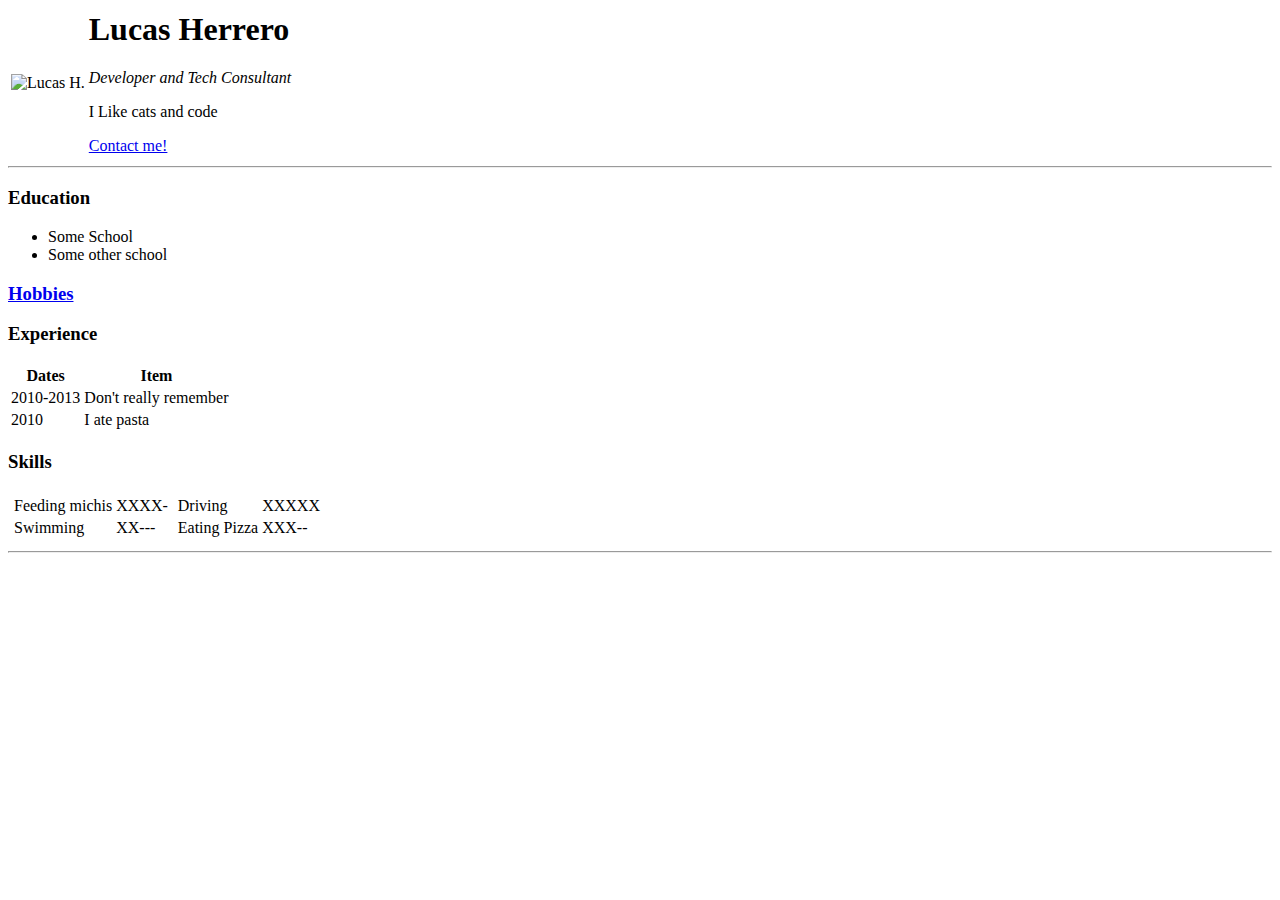
==== index.html @ 36789ba9 "Update and rename CV.html to index.html" ====
<html lang="en">
<head>
    <meta charset="UTF-8">
    <title>Lucas - Personal site</title>
</head>
<body>
<table>
    <td><img src="https://i.pinimg.com/564x/da/9b/8d/da9b8dacb43be38faf56270a30c34738.jpg" alt="Lucas H."></td>
    <td><h1>Lucas Herrero</h1>
        <p><em>Developer and Tech Consultant</em></p>
        <p>I Like cats and code</p>
        <p><a href="contact.html">Contact me!</a></p></td>
</table>
<hr>
<h3>Education</h3>
<ul>
    <li>Some School</li>
    <li>Some other school</li>
</ul>
<h3><a href="hobbies.html">Hobbies</a></h3>
<h3>Experience</h3>
<table>
    <thead>
    <th>Dates</th>
    <th>Item</th>
    </thead>
    <tbody>
    <tr>
        <td>2010-2013</td>
        <td>Don't really remember</td>
    </tr>
    <tr>
        <td>2010</td>
        <td>I ate pasta</td>
    </tr>
    </tbody>
    <tfoot>

    </tfoot>
</table>
<h3>Skills</h3>
<table>
    <td><table>
        <tr>
            <td>Feeding michis</td>
            <td>XXXX-</td>
        </tr>
        <tr>
            <td>Swimming</td>
            <td>XX---</td>
        </tr>
    </table></td>
    <td>
        <table>
            <tr>
                <td>Driving</td>
                <td>XXXXX</td>
            </tr>
            <tr>
                <td>Eating Pizza</td>
                <td>XXX--</td>
            </tr>
        </table>
    </td>
</table>

<hr>
</body>
</html>
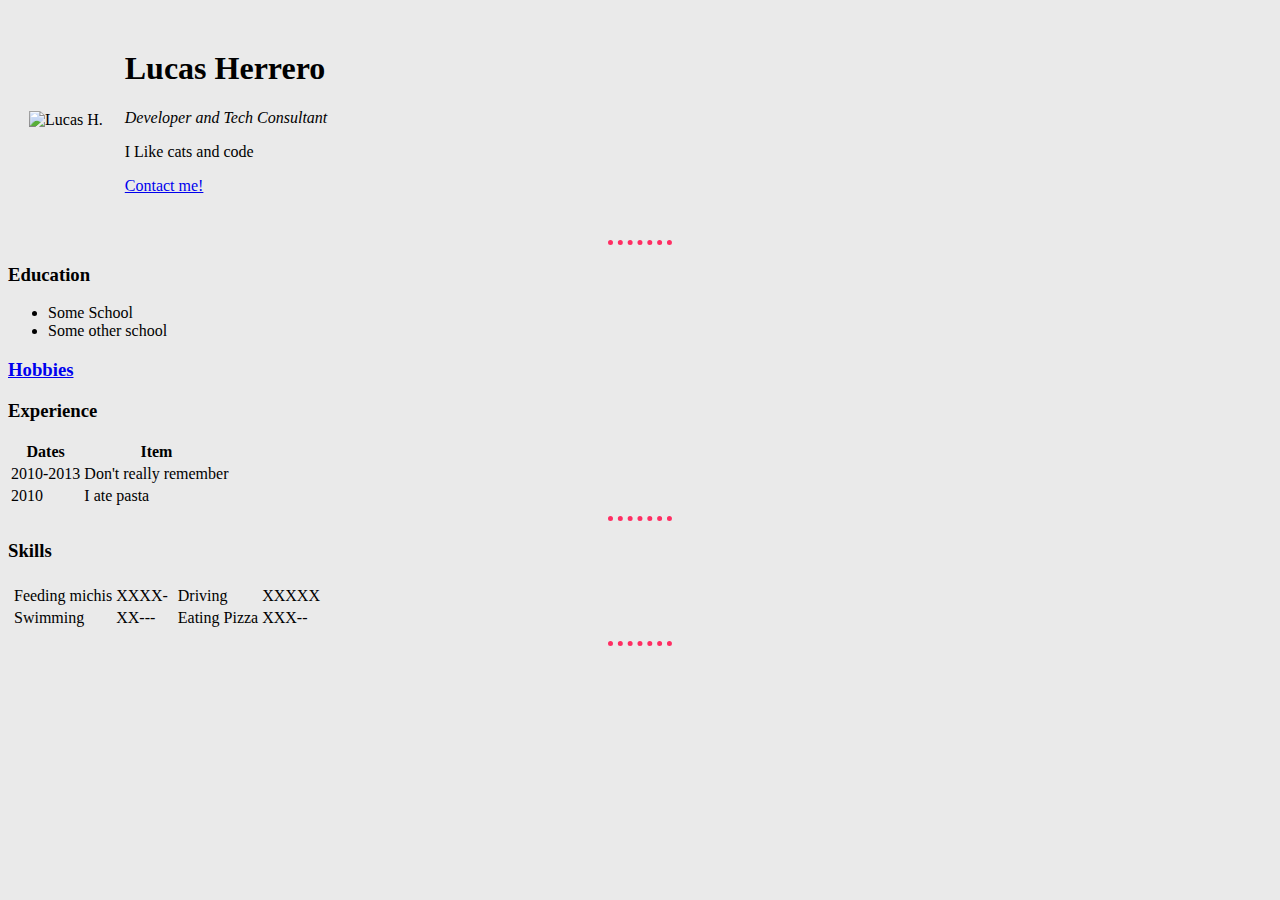
==== commit efe86fc3: "Add files via upload" ====
--- a/index.html
+++ b/index.html
@@ -1,10 +1,12 @@
+<!DOCTYPE html>
 <html lang="en">
 <head>
     <meta charset="UTF-8">
     <title>Lucas - Personal site</title>
+    <link rel="stylesheet" href="/css/styles.css">
 </head>
 <body>
-<table>
+<table cellspacing="20">
     <td><img src="https://i.pinimg.com/564x/da/9b/8d/da9b8dacb43be38faf56270a30c34738.jpg" alt="Lucas H."></td>
     <td><h1>Lucas Herrero</h1>
         <p><em>Developer and Tech Consultant</em></p>
@@ -38,6 +40,7 @@
 
     </tfoot>
 </table>
+<hr>
 <h3>Skills</h3>
 <table>
     <td><table>
@@ -66,4 +69,4 @@
 
 <hr>
 </body>
-</html>
+</html>--- a/css/styles.css
+++ b/css/styles.css
@@ -0,0 +1,9 @@
+body {
+    background-color: #EAEAEA;
+}
+hr {
+    width: 5%;
+    border-style: dotted none none;
+    border-color: #FF2E63;
+    border-width: 5px;
+}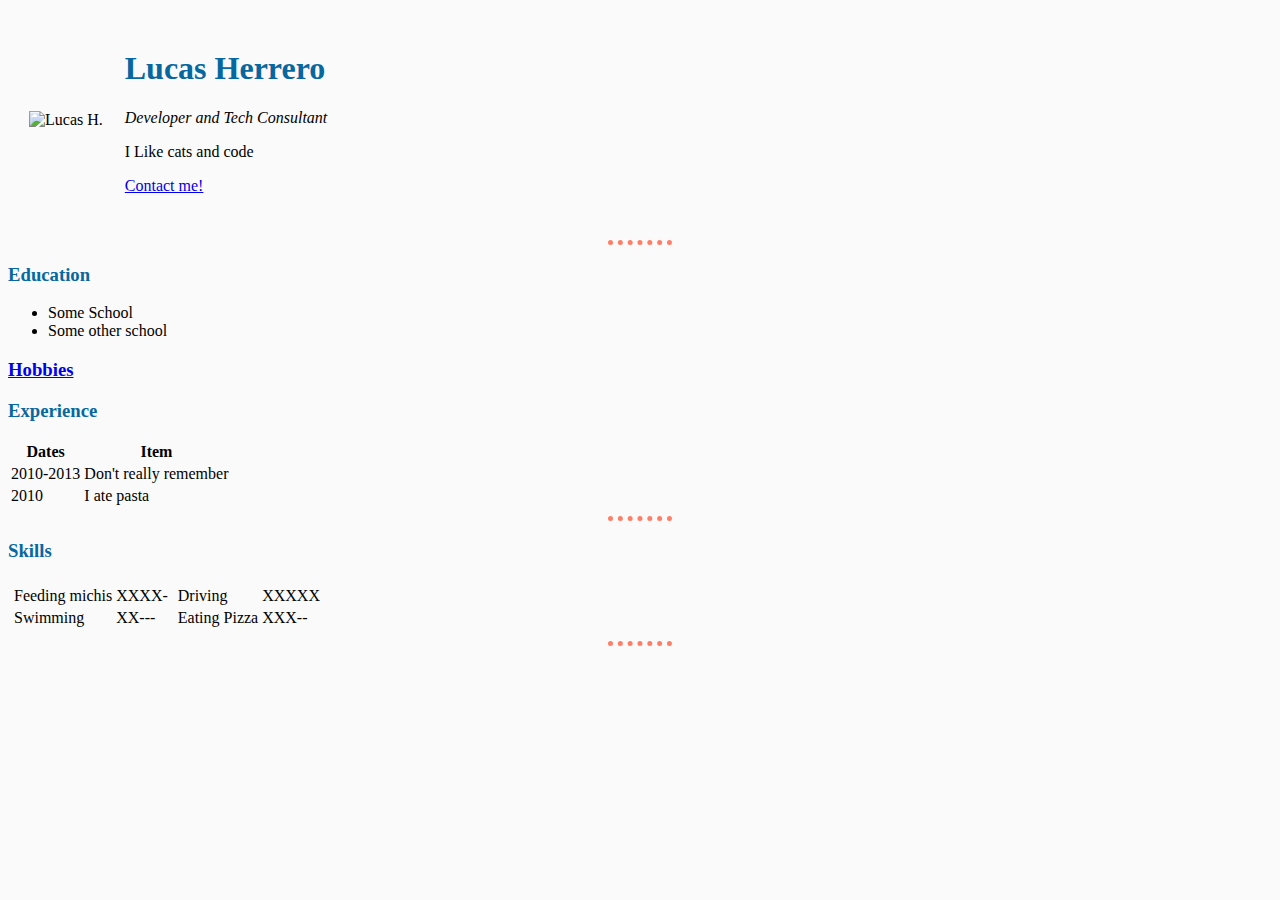
==== commit d5714039: "Add files via upload" ====
--- a/index.html
+++ b/index.html
@@ -3,7 +3,7 @@
 <head>
     <meta charset="UTF-8">
     <title>Lucas - Personal site</title>
-    <link rel="stylesheet" href="/css/styles.css">
+    <link rel="stylesheet" href="css/styles.css">
 </head>
 <body>
 <table cellspacing="20">
--- a/css/styles.css
+++ b/css/styles.css
@@ -1,9 +1,13 @@
 body {
-    background-color: #EAEAEA;
+    background-color: #FAFAFA;
 }
 hr {
     width: 5%;
     border-style: dotted none none;
-    border-color: #FF2E63;
+    border-color: #FF7E67;
     border-width: 5px;
+}
+
+h1, h3 {
+    color: #07689F;
 }